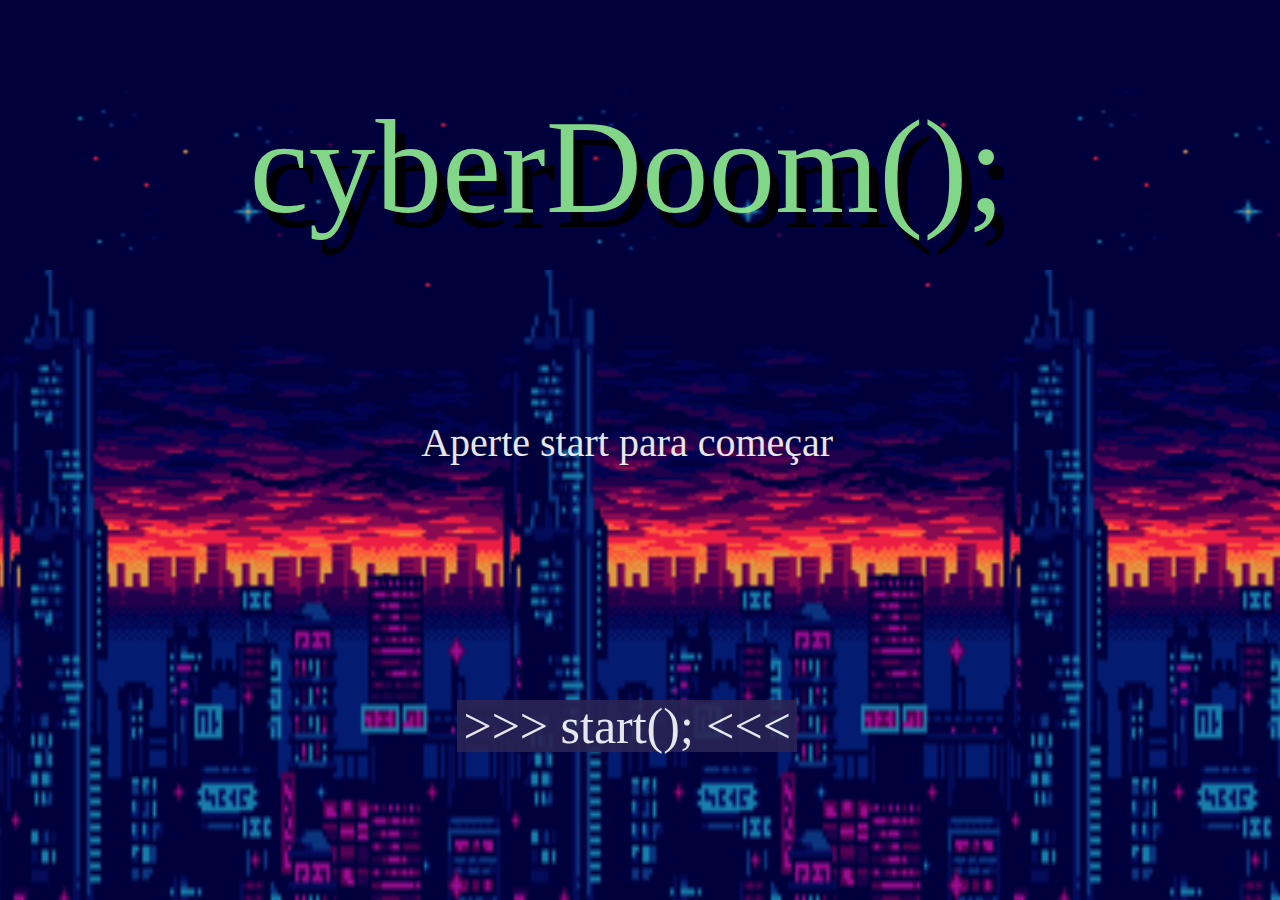
==== cyberDoom();/game.html @ 73538f0c "Jogo de texto javascript v1" ====
<!DOCTYPE html>
<html lang="en">
  <head>
    <meta charset="UTF-8" />
    <meta name="viewport" content="width=device-width, initial-scale=1.0" />
    <link rel="stylesheet" href="game.css" />
            <!--
      ░░▄█▀▀▀░░░░░░░░▀▀▀█▄
      ▄███▄▄░░▀▄██▄▀░░▄▄███▄
      ▀██▄▄▄▄████████▄▄▄▄██▀
      ░░▄▄▄▄███1234███▄▄▄▄
      ░▐▐▀▐▀░▀██████▀░▀▌▀▌▌

      ──▄▀▀▀▀▄───────────────
      ─░█1562█───────────────
      ░████████─────────▄▀▀▄─
      ░███─▀─██░░█▀█▀▀▀▀█░░█░
      ░████▄███░░▀░▀░░░░░▀▀░░

        ▄█▀─▄▄▄▄▄▄▄▄─▀█▄
        ▀█████0000█████▀
        ───██▄████▄██
        ────████████
        ───── █▀█▀█
    -->
    <title>cyberDoom();</title>
  </head>
  <body>
    <div class="over-flow">
      <div class="layer1"></div>
      <div class="layer2"></div>
      <div class="layer3"></div>
      <div id="divinterface">
        <span id="titulo-game">cyberDoom();</span>
        <div id="divtexto">
          <span id="texto"></span>
        </div>
        <div id="divopcoes"></div>
        <div id='div-senha'>
          <span id='input-senha'></span>
          <button class='btn-senha' onclick="handlePassword()">1</button>
          <button class='btn-senha' onclick="handlePassword()">2</button>
          <button class='btn-senha' onclick="handlePassword()">3</button>
          <button class='btn-senha' onclick="handlePassword()">4</button>
          <button class='btn-senha' onclick="handlePassword()">5</button>
          <button class='btn-senha' onclick="handlePassword()">6</button>
          <button class='btn-senha' onclick="handlePassword()">7</button>
          <button class='btn-senha' onclick="handlePassword()">8</button>
          <button class='btn-senha' onclick="handlePassword()">9</button>
          <button class='btn-corrige' onclick="handlePassword()">X</button>
          <button class='btn-senha' onclick="handlePassword()">0</button>
          <button class='btn-confirma' onclick="handlePassword()">V</button>
        </div>
    </div>
    <script src="game.js"></script>
  </body>
</html>
---- cyberDoom();/game.css ----
html,
body {
  height: 100%;
  width: 100%;
  margin: 0;
  padding: 0;
  display: flex;
  flex-direction: column;
  align-items: center;
  justify-content: center;
  box-sizing: border-box;
}

@font-face {
  font-family: "Coder's Crux";
  src: url(./assets/fonts/CodersCrux.ttf);
}

* {
  font-family: "Coder's Crux";
}
::-webkit-scrollbar {
  width: 0;
}

#divinterface {
  display: flex;
  background: none;
  opacity: 0.9;
  height: 80%;
  width: 70%;
  align-items: center;
  justify-content: center;
  flex-direction: column;
  z-index: 4;
  position: relative;
  bottom: 250%;
  left: 14%;
  animation-name: interface;
  animation-duration: 1s;
}

@keyframes interface {
  0% {
    opacity: 0;
    scale: 0.9;
  }
  100% {
    opacity: 1;
    scale: 1;
  }
}

#titulo-game {
  text-shadow: 10px 15px black;
  display: none;
  color: lightgreen;
  font-size: 100pt;
  animation-name: titulo-game;
  animation-duration: 5s;
}

@keyframes titulo-game {
  0% {
    opacity: 0;
    margin-top: -50px;
  }
  100% {
    opacity: 1;
    margin-top: 0;
  }
}

#divtexto {
  height: 60%;
  width: 85%;
  margin-top: 15px;
  border-radius: 10px;
  display: flex;
  align-items: center;
  justify-content: center;
  font-size: 40px;
  overflow: scroll;
  padding: 15px;
  text-align: center;
}

#divopcoes {
  height: 30%;
  width: 90%;
  margin-top: 15px;
  border-radius: 20px;
  display: flex;
  align-items: center;
  justify-content: center;
}

#texto {
  color: white;
}

.transicao1s {
  transition: 1s;
}

.oscilacaoForte {
  transition: 2s;
  animation-name: oscilacaoForte;
  animation-duration: 2s;
  animation-iteration-count: infinite;
}
@keyframes oscilacaoForte {
  0% {
    opacity: 0.7;
  }
  50% {
    opacity: 1;
    color: orange;
    transform: scale(1.05);
  }
  100% {
    opacity: 0.7;
  }
}
.oscilacaoSuave {
  transition: 2s;
  animation-name: oscilacaoSuave;
  animation-duration: 2s;
  animation-iteration-count: infinite;
}
@keyframes oscilacaoForte {
  0% {
    opacity: 1;
  }
  50% {
    opacity: 0.7;
    transform: scale(1.05);
  }
  100% {
    opacity: 1;
  }
}

#div-senha {
  display: none;
  position: absolute;
  height: 250px;
  width: 150px;
  background: gray;
  z-index: 10;
  flex-flow: row wrap;
  animation-name: senha;
  animation-duration: 5s;
  animation-timing-function: linear;
  top: 65%;
}

@keyframes senha {
  0% {
    opacity: 0;
    top: 100%;
  }
  100% {
    opacity: 0.9;
    top: 65%;
  }
}

#input-senha {
  height: 45px;
  width: 100%;
  background: rgb(20, 34, 34);
  color: white;
  font-size: 40pt;
  text-align: center;
  padding-top: 25px;
}

#input-decripto {
  height: 25px;
  width: 200px;
  font-size: 30pt;
  padding: 10px;
}

#boss {
  margin-top: 450px;
  animation-name: boss;
  animation-duration: 3s;
  animation-iteration-count: 1;
  margin-bottom: -50px;
  z-index: 10;
}

@keyframes boss {
  0% {
    opacity: 0;
  }
  100% {
    opacity: 1;
  }
}
#ultima-pergunta {
  margin-top: 100px;
  z-index: 20;
}

#resposta-final {
  height: 25px;
  width: 200px;
  font-size: 30pt;
  padding: 10px;
}

#pote-cura {
  height: 400px;
  width: 550px;
}

#h1-vitoria {
  font-size: 40pt;
  margin-top: -30px;
  margin-bottom: -15px;
  color: white;
}

#h2-vitoria {
  font-size: 20pt;
  color: white;
}
/* ############# PARALLAX INTRO ############## */

.layer1 {
  min-height: 100%;
  background-image: url('./assets/background/skyline-a.png');
  background-size: 500px 800px;
  background-repeat: repeat-x;
  z-index: 1;
  animation-timing-function: linear;
  animation-name: slide-left;
  animation-duration: 5000s;
  animation-iteration-count: infinite;
}

.layer2 {
  min-height: 70%;
  background-image: url('./assets/background/buildings-bg.png');
  background-size: 500px 700px;
  background-repeat: repeat-x;
  z-index: 2;
  animation-timing-function: linear;
  animation-name: slide-left;
  animation-duration: 3000s;
  animation-iteration-count: infinite;
  position: relative;
  bottom: 70%;
}

.layer3 {
  min-height: 90%;
  background-image: url('./assets/background/buildings-bg.png');
  background-size: 500px 800px;
  background-repeat: repeat-x;
  z-index: 3;
  animation-timing-function: linear;
  animation-name: slide-left;
  animation-duration: 2000s;
  animation-iteration-count: infinite;
  position: relative;
  bottom: 120%;
}

.over-flow {
  height: 100%;
  overflow: hidden;
  background: darkblue;
  width: 100%;
}

@keyframes slide-left {
  0% {
    margin-left: -10000%;
  }
  100% {
    margin-left: 0%;
  }
}

/* ############## FIM DO PARALLAX #################### */

/* ############## BOTÕES ################### */

#start-btn {
  background: rgb(43, 36, 85);
  border: none;
  font-size: 50px;
  color: white;
  cursor: pointer;
  line-height: 50px;
  transition: 1s;
}

#start-btn:hover {
  background: lightgreen;
  opacity: 0.5;
  color: black;
}

.regular-btn {
  background: rgb(43, 36, 85);
  color: rgb(0, 255, 191);
  height: 75px;
  width: 150px;
  font-size: 30px;
  border: none;
  border-radius: 0;
  cursor: pointer;
}

.large-btn {
  background: rgb(43, 36, 85);
  color: rgb(0, 255, 191);
  height: 150px;
  padding: 10px;
  width: 250px;
  font-size: 30px;
  border: none;
  border-radius: 0;
  cursor: pointer;
  margin-right: 10px;
}

.btn-senha {
  height: 50px;
  width: 50px;
  font-size: 30pt;
  background: darkslategray;
  color: lightgreen;
  cursor: pointer;
}

.btn-corrige {
  height: 50px;
  width: 50px;
  font-size: 30pt;
  background: red;
  cursor: pointer;
}

.btn-confirma {
  background: green;
  height: 50px;
  width: 50px;
  font-size: 30pt;
  cursor: pointer;
}

.restart-btn {
  width: 250px;
  height: 70px;
  background: rgb(114, 10, 10);
  color: rgb(255, 167, 167);
  border: none;
  cursor: pointer;
  font-size: 40px;
  font-weight: bold;
  animation-name: oscilacaoForte;
  animation-iteration-count: infinite;
  animation-duration: 1s;
}

/* #################### FIM DOS BOTÕES ########################## */
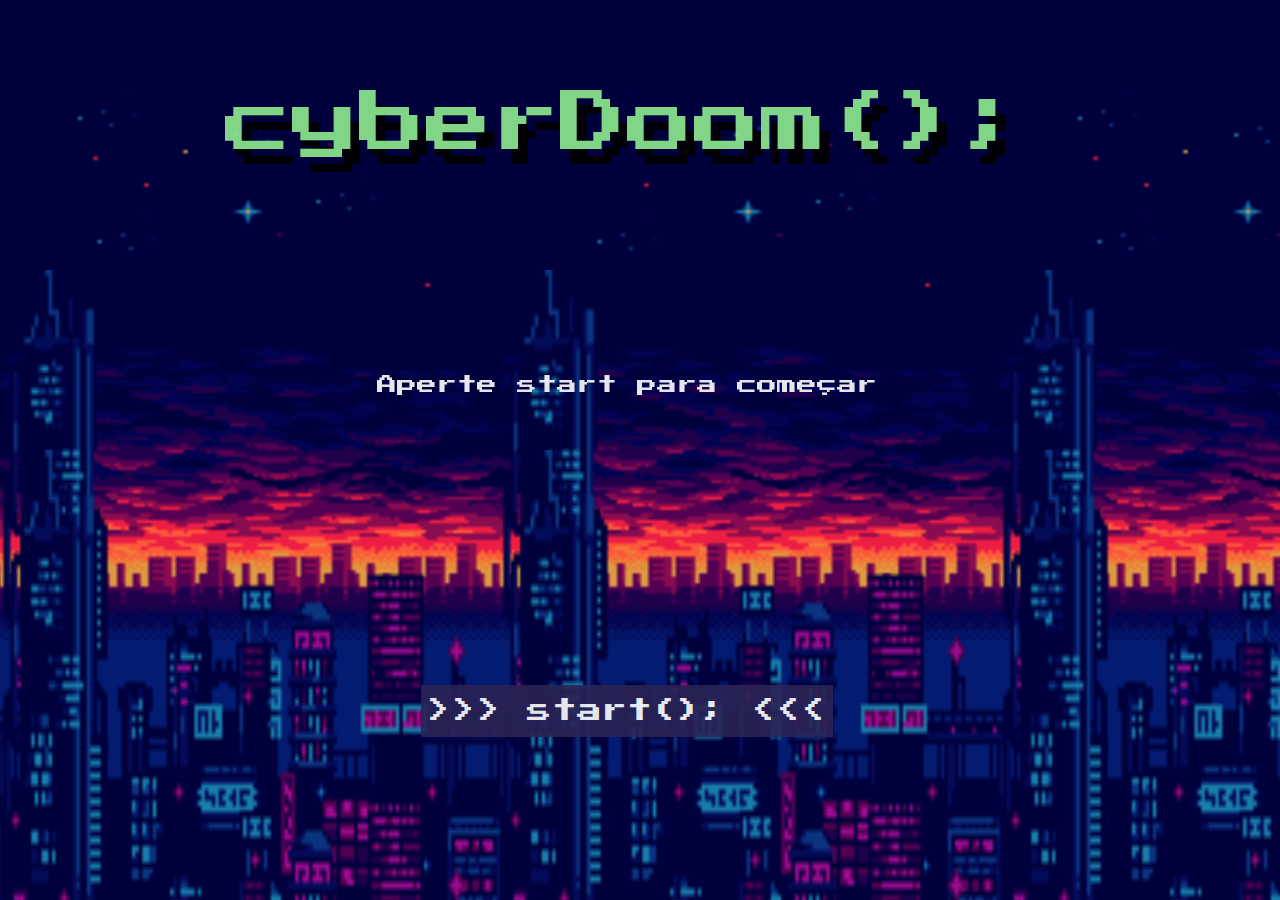
==== commit 0ea2f0ed: "Correções de fonte e tamanho de botões/texto" ====
--- a/cyberDoom();/game.html
+++ b/cyberDoom();/game.html
@@ -4,6 +4,7 @@
     <meta charset="UTF-8" />
     <meta name="viewport" content="width=device-width, initial-scale=1.0" />
     <link rel="stylesheet" href="game.css" />
+    <link href="https://fonts.googleapis.com/css2?family=Press+Start+2P&display=swap" rel="stylesheet">
             <!--
       ░░▄█▀▀▀░░░░░░░░▀▀▀█▄
       ▄███▄▄░░▀▄██▄▀░░▄▄███▄
--- a/cyberDoom();/game.css
+++ b/cyberDoom();/game.css
@@ -11,13 +11,8 @@
   box-sizing: border-box;
 }
 
-@font-face {
-  font-family: "Coder's Crux";
-  src: url(./assets/fonts/CodersCrux.ttf);
-}
-
 * {
-  font-family: "Coder's Crux";
+  font-family: 'Press Start 2P', cursive;
 }
 ::-webkit-scrollbar {
   width: 0;
@@ -55,7 +50,7 @@
   text-shadow: 10px 15px black;
   display: none;
   color: lightgreen;
-  font-size: 100pt;
+  font-size: 50pt;
   animation-name: titulo-game;
   animation-duration: 5s;
 }
@@ -79,7 +74,7 @@
   display: flex;
   align-items: center;
   justify-content: center;
-  font-size: 40px;
+  font-size: 20px;
   overflow: scroll;
   padding: 15px;
   text-align: center;
@@ -152,7 +147,7 @@
   animation-name: senha;
   animation-duration: 5s;
   animation-timing-function: linear;
-  top: 65%;
+  top: 55%;
 }
 
 @keyframes senha {
@@ -162,7 +157,7 @@
   }
   100% {
     opacity: 0.9;
-    top: 65%;
+    top: 55%;
   }
 }
 
@@ -171,7 +166,7 @@
   width: 100%;
   background: rgb(20, 34, 34);
   color: white;
-  font-size: 40pt;
+  font-size: 20pt;
   text-align: center;
   padding-top: 25px;
 }
@@ -179,7 +174,7 @@
 #input-decripto {
   height: 25px;
   width: 200px;
-  font-size: 30pt;
+  font-size: 11pt;
   padding: 10px;
 }
 
@@ -218,14 +213,14 @@
 }
 
 #h1-vitoria {
-  font-size: 40pt;
+  font-size: 20pt;
   margin-top: -30px;
   margin-bottom: -15px;
   color: white;
 }
 
 #h2-vitoria {
-  font-size: 20pt;
+  font-size: 10pt;
   color: white;
 }
 /* ############# PARALLAX INTRO ############## */
@@ -293,7 +288,7 @@
 #start-btn {
   background: rgb(43, 36, 85);
   border: none;
-  font-size: 50px;
+  font-size: 25px;
   color: white;
   cursor: pointer;
   line-height: 50px;
@@ -311,7 +306,7 @@
   color: rgb(0, 255, 191);
   height: 75px;
   width: 150px;
-  font-size: 30px;
+  font-size: 15px;
   border: none;
   border-radius: 0;
   cursor: pointer;
@@ -320,14 +315,15 @@
 .large-btn {
   background: rgb(43, 36, 85);
   color: rgb(0, 255, 191);
-  height: 150px;
+  height: 140px;
   padding: 10px;
   width: 250px;
-  font-size: 30px;
+  font-size: 15px;
   border: none;
   border-radius: 0;
   cursor: pointer;
   margin-right: 10px;
+  margin-bottom: 15px;
 }
 
 .btn-senha {
@@ -355,6 +351,10 @@
   cursor: pointer;
 }
 
+#confirm-btn {
+  font-size: 13pt;
+}
+
 .restart-btn {
   width: 250px;
   height: 70px;
@@ -362,7 +362,7 @@
   color: rgb(255, 167, 167);
   border: none;
   cursor: pointer;
-  font-size: 40px;
+  font-size: 20px;
   font-weight: bold;
   animation-name: oscilacaoForte;
   animation-iteration-count: infinite;
